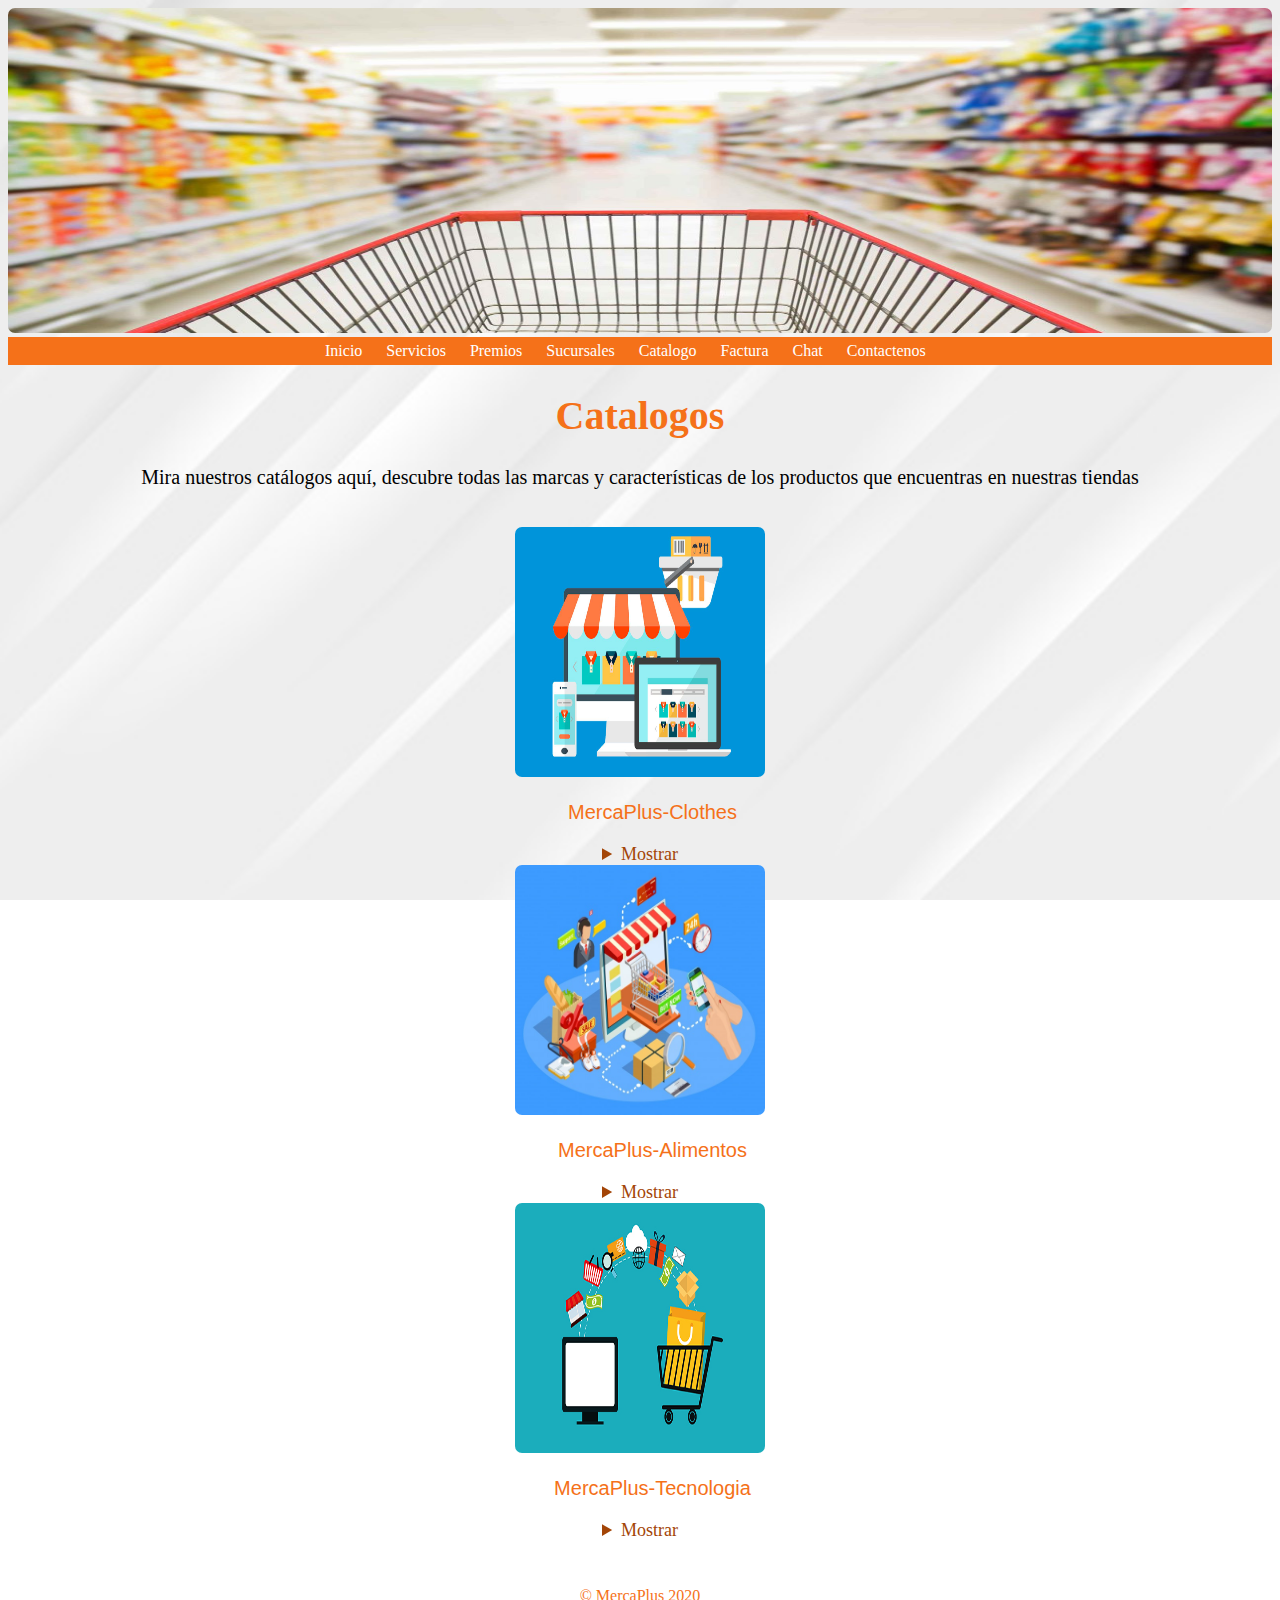
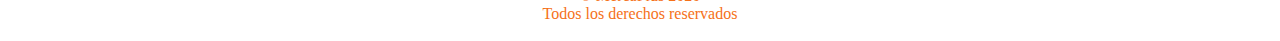
==== html/catalogo.html @ 4aeca92e "Add files via upload" ====
<!DOCTYPE html>
<html lang="en">

<head>
    <link rel="stylesheet" href="../css/catalogo_styles.css">
    <meta charset="UTF-8">
    <meta name="viewport" content="width=device-width, initial-scale=1.0">
    <title>Catalogo</title>
    <link rel="icon" type="image/PNG" href="../img/ico.PNG">
</head>

<body>
    <div class="encabezado"><img src="../img/enc.jpg" alt="MercaPlus"></div>
    <nav>
        <ul class="menu">
            <li class="item"><a href="../index.html">Inicio</a></li>
            <li class="item"><a href="servicios.html">Servicios</a></li>
            <li class="item"><a href="premios.html">Premios</a></li>
            <li class="item"><a href="sucursales.html">Sucursales</a></li>
            <li class="item"><a href="catalogo.html">Catalogo</a></li>
            <li class="item"><a href="factura.html">Factura</a></li>
            <li class="item"><a href="chat.html">Chat</a></li>
            <li class="item"><a href="contactenos.html">Contactenos</a></li>
        </ul>
    </nav>

    <h1>Catalogos</h1>
    <p class="up">Mira nuestros catálogos aquí, descubre todas las marcas y características de los productos que
        encuentras en nuestras tiendas</p><br>
    <div class="format">
        <div class="ca">
            <img src="../img/1.jpg" width="250px" height="250px" alt="">
            <p class="d">MercaPlus-Clothes</p>
            <details>
                <summary>Mostrar</summary>
                <center>
                    <table>
                        <tr>
                            <td> <img src="../img/1a.jpg" width="200px" height="300px" alt=""></td>
                            <td> <img src="../img/1b.jpg" width="200px" height="300px" alt=""></td>
                            <td> <img src="../img/1c.jpg" width="200px" height="300px" alt=""></td>
                            <td> <img src="../img/1d.jpg" width="200px" height="300px" alt=""></td>
                        </tr>
                        <tr>
                            <td>
                                <p class="desc">Camiseta Polo Blanca Nike</p><br>
                                <p class="desc">$ 122.900</p>
                            </td>
                            <td>
                                <p class="desc">Camiseta Rosado-Rojo</p><br>
                                <p class="desc">$ 89.900</p>
                            </td>
                            <td>
                                <p class="desc">Camiseta Esqueleto Negro-Beige </p><br>
                                <p class="desc">$ 99.900</p>
                            </td>
                            <td>
                                <p class="desc">Camiseta Blanco Nike Sleeve Running</p><br>
                                <p class="desc">$ 85.000</p>
                            </td>
                        </tr>
                    </table>
                </center>
            </details>
        </div>

        <div class="ca">
            <img src="../img/2.jpg" width="250px" height="250px" alt="">
            <p class="d">MercaPlus-Alimentos</p>
            <details>
                <summary>Mostrar</summary>
                <center>
                    <table>
                        <tr>
                            <td> <img src="../img/2a.jpg" width="200px" height="300px" alt=""></td>
                            <td> <img src="../img/2b.jpg" width="200px" height="300px" alt=""></td>
                            <td> <img src="../img/2c.jpg" width="200px" height="300px" alt=""></td>
                            <td> <img src="../img/2d.jpg" width="200px" height="300px" alt=""></td>
                        </tr>
                        <tr>
                            <td>
                                <p class="desc">Leche Deslactosada</p><br>
                                <p class="desc">$17.990</p>
                            </td>
                            <td>
                                <p class="desc">Harina PAN </p><br>
                                <p class="desc">$3.490</p>
                            </td>
                            <td>
                                <p class="desc">zanahoria x 500 g</p><br>
                                <p class="desc">$2.024</p>
                            </td>
                            <td>
                                <p class="desc"> Chorizo Antioqueño</p><br>
                                <p class="desc">$16.784</p>
                            </td>
                        </tr>
                    </table>
                </center>
            </details>
        </div>
        <div class="ca">
            <img src="../img/3.png" width="250px" height="250px" alt="">
            <p class="d">MercaPlus-Tecnologia</p>
            <details>
                <summary>Mostrar</summary>
                <center>
                    <table>
                        <tr>
                            <td> <img src="../img/3a.jpg" width="200px" height="300px" alt=""></td>
                            <td> <img src="../img/3b.jpg" width="200px" height="300px" alt=""></td>
                            <td> <img src="../img/3c.jpg" width="200px" height="300px" alt=""></td>
                            <td> <img src="../img/3d.jpg" width="200px" height="300px" alt=""></td>
                        </tr>
                        <tr>
                            <td>
                                <p class="desc">Tablet Lenovo</p><br>
                                <p class="desc">$1.079.900</p>
                            </td>
                            <td>
                                <p class="desc">Portátil Lenovo</p><br>
                                <p class="desc">$3.429.900</p>
                            </td>
                            <td>
                                <p class="desc">Cámara Canon</p><br>
                                <p class="desc">$999.900</p>
                            </td>
                            <td>
                                <p class="desc">iPhone 11 128gb</p><br>
                                <p class="desc">$3.599.999</p>
                            </td>
                        </tr>
                    </table>
                </center>
            </details>
        </div>
    </div>
    <br><br>
    <footer>© MercaPlus 2020 <br>
        Todos los derechos reservados</footer>


</body>

</html>
---- css/catalogo_styles.css ----
body{
   background: url(../img/fondo.jpg) no-repeat center fixed;
   -webkit-background-size: cover;
   -moz-background-size: cover;
   -o-background-size: cover;
   background-size: cover;
}
  .encabezado img{
    text-align: center;
    width: 100%;
    height: 325px;
    }
    
  
    h1{
        text-align: center;
        color: rgb(245, 113, 25);
        font-size: 40px;
    }
    
  p.up{
      text-align: center;
      font-size: 20px;
  }
  
    ul {
        list-style-type: none;
        margin: 0px;
        padding: 0px;
        overflow: hidden;
    }
    
    a {
        text-decoration: none; /* este le coloca a las etiquetas a del html una decoracion null */
    }
    
    nav {
        padding: 5px;
        background: rgb(245, 113, 25);
    }
      
      .menu {
      background-color:rgb(245, 113, 25);
      max-width: 650px; /* ancho maximo de 650px y no sobre pasa eso */
     margin: auto; /* margen automatico de acuerdo el ancho que le pongas de maximo */
      
     }
     .menu a:hover{
      background: rgb(250, 227, 146);/* se presenta cuando el usuario coloca el puntero sobre algun elemento*/
      padding: 5px;
      border-radius: 3px;
  
    }
  
    .menu li {
      display: inline;
      
   }
    .menu li a{
      color:white;
      text-align: left; 
    }
    
    .item {
      display: inline-block; /* Esto es para ponerlo en linea, en un solo bloque */
      text-align: center;
      padding: 10px; /* Relleno a los 4 lados de los LI */
   }

   img{
       border-radius: 7px;
   }

   p.d{
       font-family: 'Lucida Sans', 'Lucida Sans Regular', 'Lucida Grande', 'Lucida Sans Unicode', Geneva, Verdana, sans-serif;
       color:  rgb(245, 113, 25);
       font-size: 20px;
       padding-left: 25px;
   }

    p.desc{
        text-align: center;
    } 

  .ca{
      text-align: center;
  }

    summary{
        text-align: center;
        color: rgb(163, 69, 7);
        font-size: 18px;
        cursor: pointer;
    }

    
   footer{
    text-align: center;
    background: white;
    color: rgb(245, 113, 25);
    padding: 10px;
  }
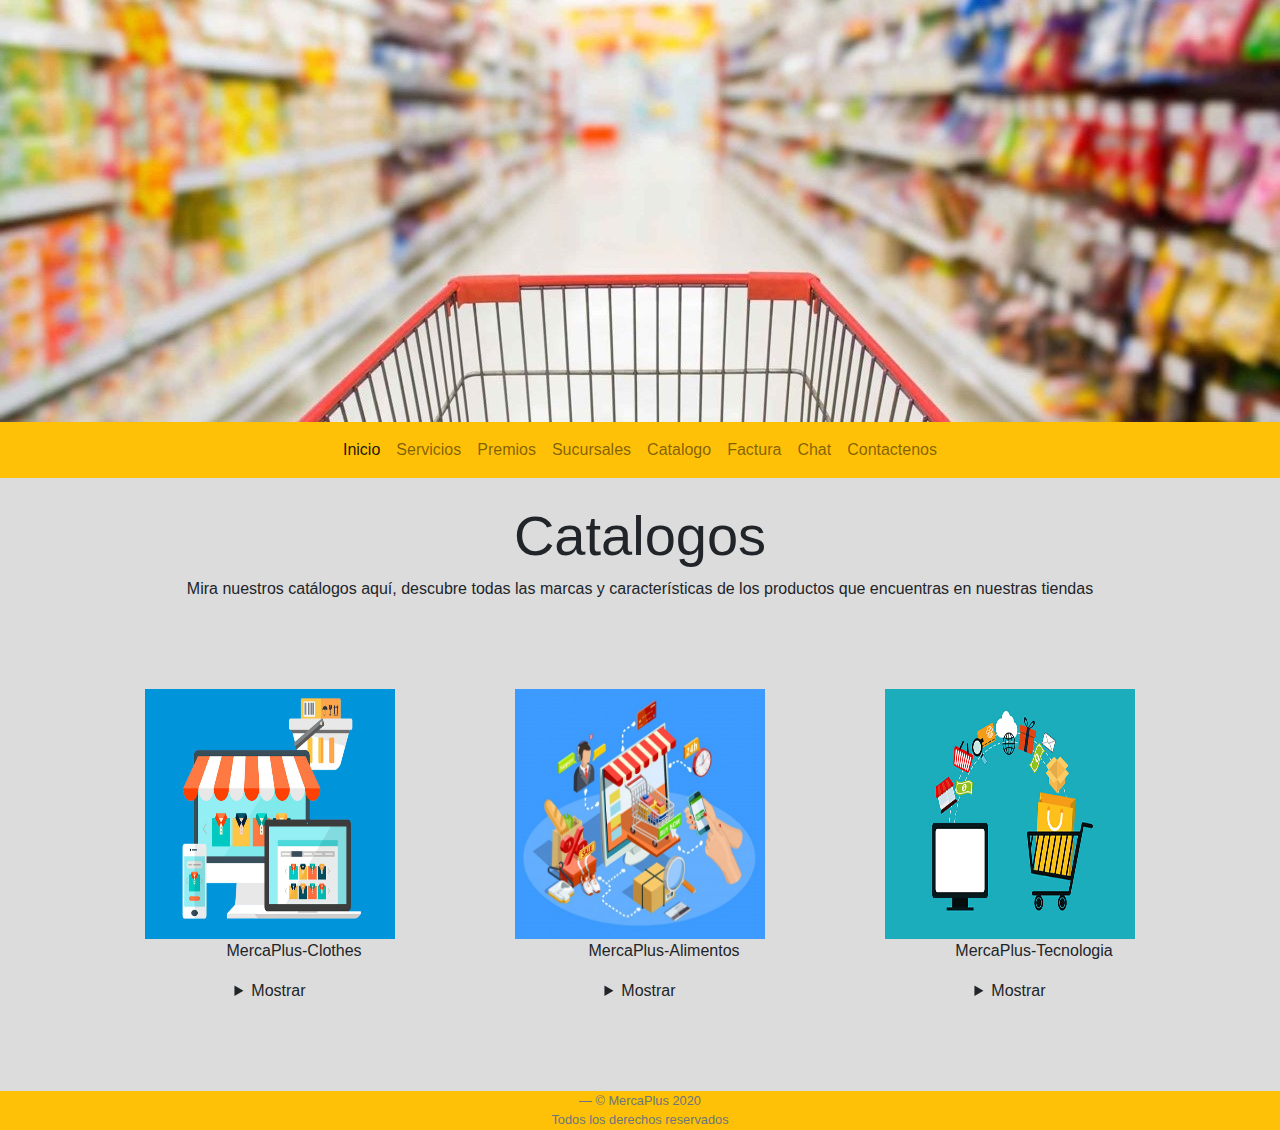
==== commit c6bdaaca: "Add files via upload" ====
--- a/html/catalogo.html
+++ b/html/catalogo.html
@@ -2,143 +2,227 @@
 <html lang="en">
 
 <head>
-    <link rel="stylesheet" href="../css/catalogo_styles.css">
+    <link rel="stylesheet" href="../css/bootstrap.css">
     <meta charset="UTF-8">
     <meta name="viewport" content="width=device-width, initial-scale=1.0">
     <title>Catalogo</title>
     <link rel="icon" type="image/PNG" href="../img/ico.PNG">
 </head>
 
-<body>
-    <div class="encabezado"><img src="../img/enc.jpg" alt="MercaPlus"></div>
-    <nav>
-        <ul class="menu">
-            <li class="item"><a href="../index.html">Inicio</a></li>
-            <li class="item"><a href="servicios.html">Servicios</a></li>
-            <li class="item"><a href="premios.html">Premios</a></li>
-            <li class="item"><a href="sucursales.html">Sucursales</a></li>
-            <li class="item"><a href="catalogo.html">Catalogo</a></li>
-            <li class="item"><a href="factura.html">Factura</a></li>
-            <li class="item"><a href="chat.html">Chat</a></li>
-            <li class="item"><a href="contactenos.html">Contactenos</a></li>
-        </ul>
+<body style="background: gainsboro">
+    <div><img src="../img/enc.jpg" alt="MercaPlus" width="100%" height="100%"></div>
+
+    <nav class="navbar navbar-expand-lg navbar-light bg-warning nav-justified">
+        <button class="navbar-toggler navbar-toggler-right" type="button" data-toggle="collapse"
+            data-target="#navbarTogglerDemo02" aria-controls="navbarTogglerDemo02" aria-expanded="false"
+            aria-label="Toggle navigation">
+            <span class="navbar-toggler-icon"></span>
+        </button>
+
+        <div class="collapse navbar-collapse justify-content-center" id="navbarTogglerDemo02">
+            <ul class="navbar-nav mt-2 mt-md-0">
+                <li class="nav-item active">
+                    <a class="nav-link" href="../index.html">Inicio<span class="sr-only">(current)</span></a>
+                </li>
+                <li class="nav-item">
+                    <a class="nav-link" href="servicios.html">Servicios</a>
+                </li>
+                <li class="nav-item">
+                    <a class="nav-link" href="premios.html">Premios</a>
+                </li>
+                <li class="nav-item">
+                    <a class="nav-link" href="sucursales.html">Sucursales</a>
+                </li>
+                <li class="nav-item">
+                    <a class="nav-link" href="catalogo.html">Catalogo</a>
+                </li>
+                <li class="nav-item">
+                    <a class="nav-link" href="factura.html">Factura</a>
+                </li>
+                <li class="nav-item">
+                    <a class="nav-link" href="chat.html">Chat</a>
+                </li>
+                <li class="nav-item">
+                    <a class="nav-link" href="contactenos.html">Contactenos</a>
+                </li>
+            </ul>
+        </div>
     </nav>
 
-    <h1>Catalogos</h1>
-    <p class="up">Mira nuestros catálogos aquí, descubre todas las marcas y características de los productos que
+    <h1 class="display-4 mt-4 text-center">Catalogos</h1>
+
+    <p class="text-center">Mira nuestros catálogos aquí, descubre todas las marcas y características de los productos que
         encuentras en nuestras tiendas</p><br>
-    <div class="format">
-        <div class="ca">
-            <img src="../img/1.jpg" width="250px" height="250px" alt="">
-            <p class="d">MercaPlus-Clothes</p>
-            <details>
-                <summary>Mostrar</summary>
-                <center>
-                    <table>
-                        <tr>
-                            <td> <img src="../img/1a.jpg" width="200px" height="300px" alt=""></td>
-                            <td> <img src="../img/1b.jpg" width="200px" height="300px" alt=""></td>
-                            <td> <img src="../img/1c.jpg" width="200px" height="300px" alt=""></td>
-                            <td> <img src="../img/1d.jpg" width="200px" height="300px" alt=""></td>
-                        </tr>
-                        <tr>
-                            <td>
-                                <p class="desc">Camiseta Polo Blanca Nike</p><br>
-                                <p class="desc">$ 122.900</p>
-                            </td>
-                            <td>
-                                <p class="desc">Camiseta Rosado-Rojo</p><br>
-                                <p class="desc">$ 89.900</p>
-                            </td>
-                            <td>
-                                <p class="desc">Camiseta Esqueleto Negro-Beige </p><br>
-                                <p class="desc">$ 99.900</p>
-                            </td>
-                            <td>
-                                <p class="desc">Camiseta Blanco Nike Sleeve Running</p><br>
-                                <p class="desc">$ 85.000</p>
-                            </td>
-                        </tr>
-                    </table>
-                </center>
-            </details>
-        </div>
-
-        <div class="ca">
-            <img src="../img/2.jpg" width="250px" height="250px" alt="">
-            <p class="d">MercaPlus-Alimentos</p>
-            <details>
-                <summary>Mostrar</summary>
-                <center>
-                    <table>
-                        <tr>
-                            <td> <img src="../img/2a.jpg" width="200px" height="300px" alt=""></td>
-                            <td> <img src="../img/2b.jpg" width="200px" height="300px" alt=""></td>
-                            <td> <img src="../img/2c.jpg" width="200px" height="300px" alt=""></td>
-                            <td> <img src="../img/2d.jpg" width="200px" height="300px" alt=""></td>
-                        </tr>
-                        <tr>
-                            <td>
-                                <p class="desc">Leche Deslactosada</p><br>
-                                <p class="desc">$17.990</p>
-                            </td>
-                            <td>
-                                <p class="desc">Harina PAN </p><br>
-                                <p class="desc">$3.490</p>
-                            </td>
-                            <td>
-                                <p class="desc">zanahoria x 500 g</p><br>
-                                <p class="desc">$2.024</p>
-                            </td>
-                            <td>
-                                <p class="desc"> Chorizo Antioqueño</p><br>
-                                <p class="desc">$16.784</p>
-                            </td>
-                        </tr>
-                    </table>
-                </center>
-            </details>
-        </div>
-        <div class="ca">
-            <img src="../img/3.png" width="250px" height="250px" alt="">
-            <p class="d">MercaPlus-Tecnologia</p>
-            <details>
-                <summary>Mostrar</summary>
-                <center>
-                    <table>
-                        <tr>
-                            <td> <img src="../img/3a.jpg" width="200px" height="300px" alt=""></td>
-                            <td> <img src="../img/3b.jpg" width="200px" height="300px" alt=""></td>
-                            <td> <img src="../img/3c.jpg" width="200px" height="300px" alt=""></td>
-                            <td> <img src="../img/3d.jpg" width="200px" height="300px" alt=""></td>
-                        </tr>
-                        <tr>
-                            <td>
-                                <p class="desc">Tablet Lenovo</p><br>
-                                <p class="desc">$1.079.900</p>
-                            </td>
-                            <td>
-                                <p class="desc">Portátil Lenovo</p><br>
-                                <p class="desc">$3.429.900</p>
-                            </td>
-                            <td>
-                                <p class="desc">Cámara Canon</p><br>
-                                <p class="desc">$999.900</p>
-                            </td>
-                            <td>
-                                <p class="desc">iPhone 11 128gb</p><br>
-                                <p class="desc">$3.599.999</p>
-                            </td>
-                        </tr>
-                    </table>
-                </center>
-            </details>
+        
+    <div class="container">
+        <div class="row no-gutters mt-5 ">
+            
+            <div class="col-12 col-lg-4 text-center">
+                <img src="../img/1.jpg" width="250px" height="250px" alt="">
+                <p class="ml-5">MercaPlus-Clothes</p>
+                <details>
+                    <summary class="mb-3">Mostrar</summary>
+                    <div class="container">
+                        <div class="card">
+                            <img class="card-img-top" src="../img/1a.jpg" alt="Card image cap">
+                            <div class="card-body">
+                              <h4 class="card-title">Camiseta Polo Blanca Nike</h4>
+                              <p class="card-text">
+                                $ 122.900
+                              </p>
+                              <a href="#!" class="btn btn-primary">Comprar</a>
+                            </div>
+                        </div>
+                        <div class="card">
+                            <img class="card-img-top" src="../img/1b.jpg" alt="Card image cap">
+                            <div class="card-body">
+                              <h4 class="card-title">Camiseta Rosado-Rojo</h4>
+                              <p class="card-text">
+                                $ 89.900
+                              </p>
+                              <a href="#!" class="btn btn-primary">Comprar</a>
+                            </div>
+                        </div>
+                        <div class="card">
+                            <img class="card-img-top" src="../img/1c.jpg" alt="Card image cap">
+                            <div class="card-body">
+                              <h4 class="card-title">Camiseta Esqueleto Negro-Beige</h4>
+                              <p class="card-text">
+                                $ 99.900
+                              </p>
+                              <a href="#!" class="btn btn-primary">Comprar</a>
+                            </div>
+                          </div>
+                          <div class="card">
+                            <img class="card-img-top" src="../img/1d.jpg" alt="Card image cap">
+                            <div class="card-body">
+                              <h4 class="card-title">Camiseta Blanco Nike Sleeve Running</h4>
+                              <p class="card-text">
+                                $ 85.000
+                              </p>
+                              <a href="#!" class="btn btn-primary">Comprar</a>
+                            </div>
+                          </div>                  
+                    </div>    
+                 
+                </details>
+            </div>
+            
+            <div class="col-12 col-lg-4 text-center">
+                <img src="../img/2.jpg" width="250px" height="250px" alt="">
+                <p class="ml-5">MercaPlus-Alimentos</p>
+                <details>
+                    <summary class="mb-3">Mostrar</summary>
+                    <div class="container">
+                        <div class="card">
+                            <img class="card-img-top" src="../img/2a.jpg" alt="Card image cap">
+                            <div class="card-body">
+                              <h4 class="card-title">Leche Deslactosada</h4>
+                              <p class="card-text">
+                                $17.990
+                              </p>
+                              <a href="#!" class="btn btn-primary">Comprar</a>
+                            </div>
+                        </div>
+                        <div class="card">
+                            <img class="card-img-top" src="../img/2b.jpg" alt="Card image cap">
+                            <div class="card-body">
+                              <h4 class="card-title">Harina PAN</h4>
+                              <p class="card-text">
+                                $3.490
+                              </p>
+                              <a href="#!" class="btn btn-primary">Comprar</a>
+                            </div>
+                        </div>
+                        <div class="card">
+                            <img class="card-img-top" src="../img/2c.jpg" alt="Card image cap">
+                            <div class="card-body">
+                              <h4 class="card-title">zanahoria x 500 gr</h4>
+                              <p class="card-text">
+                                $2.024
+                              </p>
+                              <a href="#!" class="btn btn-primary">Comprar</a>
+                            </div>
+                          </div>
+                          <div class="card">
+                            <img class="card-img-top" src="../img/2d.jpg" alt="Card image cap">
+                            <div class="card-body">
+                              <h4 class="card-title">Chorizo Antioqueño</h4>
+                              <p class="card-text">
+                                $16.784
+                              </p>
+                              <a href="#!" class="btn btn-primary">Comprar</a>
+                            </div>
+                          </div>                  
+                    </div>   
+    
+                </details>
+            </div>
+           
+            <div class="col-12 col-lg-4 text-center">
+                <img src="../img/3.png" width="250px" height="250px" alt="">
+                <p class="ml-5">MercaPlus-Tecnologia</p>
+                <details>
+                    <summary class="mb-3">Mostrar</summary>
+                    <div class="container">
+                        <div class="card">
+                            <img class="card-img-top" src="../img/3a.jpg" alt="Card image cap">
+                            <div class="card-body">
+                              <h4 class="card-title">Tablet Lenovo</h4>
+                              <p class="card-text">
+                                $1.079.900
+                              </p>
+                              <a href="#!" class="btn btn-primary">Comprar</a>
+                            </div>
+                        </div>
+                        <div class="card">
+                            <img class="card-img-top" src="../img/3b.jpg" alt="Card image cap">
+                            <div class="card-body">
+                              <h4 class="card-title">Portátil Lenovo</h4>
+                              <p class="card-text">
+                                $3.429.900
+                              </p>
+                              <a href="#!" class="btn btn-primary">Comprar</a>
+                            </div>
+                        </div>
+                        <div class="card">
+                            <img class="card-img-top" src="../img/3c.jpg" alt="Card image cap">
+                            <div class="card-body">
+                              <h4 class="card-title">Cámara Canon</h4>
+                              <p class="card-text">
+                                $999.900
+                              </p>
+                              <a href="#!" class="btn btn-primary">Comprar</a>
+                            </div>
+                          </div>
+                          <div class="card">
+                            <img class="card-img-top" src="../img/3d.jpg" alt="Card image cap">
+                            <div class="card-body">
+                              <h4 class="card-title">iPhone 11 128gb</h4>
+                              <p class="card-text">
+                                $3.599.999
+                              </p>
+                              <a href="#!" class="btn btn-primary">Comprar</a>
+                            </div>
+                          </div>                  
+                    </div> 
+                        
+                </details>
+            </div>
         </div>
     </div>
+
+
+   
     <br><br>
-    <footer>© MercaPlus 2020 <br>
+    <footer class="blockquote-footer bg-warning text-center mt-4">© MercaPlus 2020 <br>
         Todos los derechos reservados</footer>
 
+    
+    <script src="../js/bootstrap.min.js"></script>
+    <script src="../js/jquery.1.11.1.js"></script>
+    <script src="../js/jquery-1.11.2.min.js"></script>
+    <script src="../js/bootstrap.min.js"></script>
 
 </body>
 
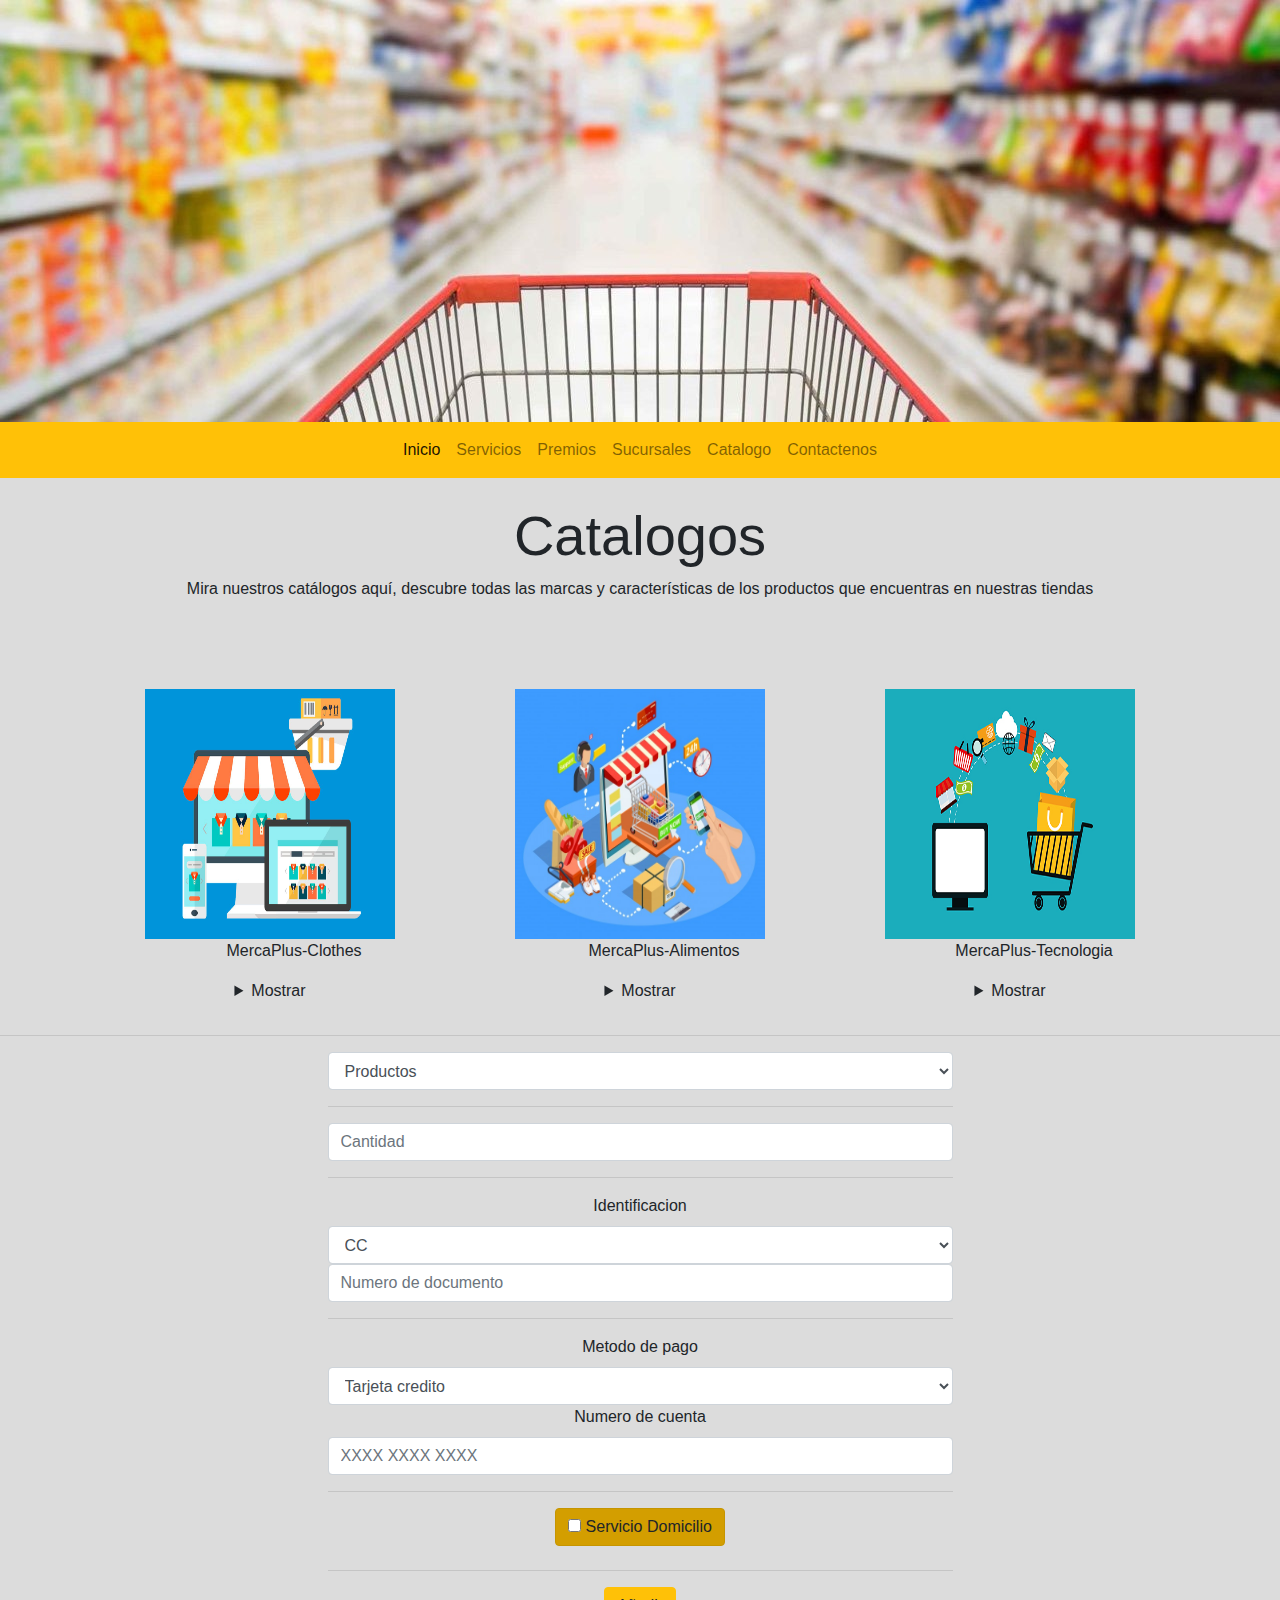
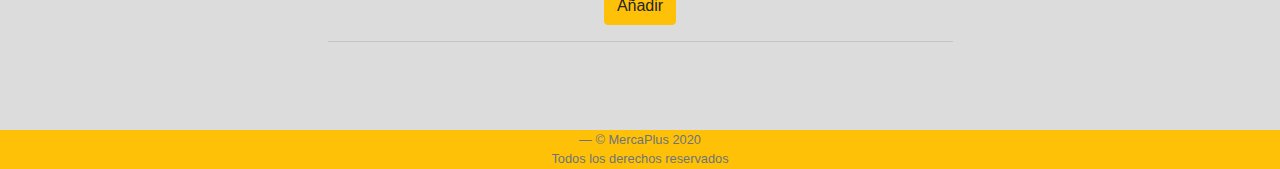
==== commit 4589ddbb: "Add files via upload" ====
--- a/html/catalogo.html
+++ b/html/catalogo.html
@@ -10,7 +10,7 @@
 </head>
 
 <body style="background: gainsboro">
-    <div><img src="../img/enc.jpg" alt="MercaPlus" width="100%" height="100%"></div>
+  <div class="d-none d-sm-none d-md-block"><img src="../img/enc.jpg" alt="MercaPlus" width="100%" height="100%"></div>
 
     <nav class="navbar navbar-expand-lg navbar-light bg-warning nav-justified">
         <button class="navbar-toggler navbar-toggler-right" type="button" data-toggle="collapse"
@@ -35,12 +35,6 @@
                 </li>
                 <li class="nav-item">
                     <a class="nav-link" href="catalogo.html">Catalogo</a>
-                </li>
-                <li class="nav-item">
-                    <a class="nav-link" href="factura.html">Factura</a>
-                </li>
-                <li class="nav-item">
-                    <a class="nav-link" href="chat.html">Chat</a>
                 </li>
                 <li class="nav-item">
                     <a class="nav-link" href="contactenos.html">Contactenos</a>
@@ -211,14 +205,87 @@
             </div>
         </div>
     </div>
-
+    <hr>
+    <div class="row d-flex justify-content-center text-center">
+      <form class="col-6" id="form">
+          
+              <div class="form-group-row">
+                  <select id="producto" class="form-control" class="col-lg-">
+                      <option value="">Productos</option>
+                      <option value="Harina PAN">Harina PAN</option>
+                      <option value="Chorizo Antioqueño">Chorizo Antioqueño</option>
+                      <option value="Tablet Lenovo">Tablet Lenovo</option>
+                      <option value="Cámara Canon">Cámara Canon</option>
+                  </select>
+              </div>
+              <hr>
+              <div class="form-group-row">
+                  <input id="unidades" type="number" placeholder="Cantidad" class="form-control">
+
+              </div>
+              <hr>
+              
+              <div class="form-group-row">
+                  <label class="col">Identificacion</label>
+                  <select id="id" class="form-control">
+                      <option value="Cedula de ciudadania">CC</option>
+                      <option value="Cedula extranjera">CE</option>
+                  </select>
+                  <input id="documento" type="number" placeholder="Numero de documento" class="form-control">
+
+              </div>
+              <hr>
+              <div class="form-group-row">
+                  <label class="col">Metodo de pago</label>
+                  <select id="modo" class="form-control">
+                      <option value="Tarjeta credito">Tarjeta credito</option>
+                      <option value="Tarjeta debito">Tarjeta debito</option>
+                  </select>
+
+              </div>
+              <div class="form-group-row">
+                  <label for="" class="col">Numero de cuenta</label>
+                  <input id="num" type="text" placeholder="XXXX XXXX XXXX" class="form-control">
+              </div>
+              <hr>
+              <div class="form-group-row ">
+                <label class="btn btn-warning active">
+                  <input type="checkbox" id="myCheck" onclick="myFunction()"> Servicio Domicilio
+                </label>
+              </div>
+              <hr>
+              <div class="form-group-row">
+                  <button type="submit" class="btn btn-warning" >Añadir</button>
+
+              </div>
+              <hr>
+              <div class="form-group-row d-flex justify-content-center text-center">
+                  <div id="show">
+                      <table id="mostrar" class="table table-bordered" >
+                          <thead>
+                              <th># Identificacion</th>
+                              <th>Producto</th>
+                              <th>Cantidad</th>
+                              <th>Pago</th>
+                              <th>Precio total</th>
+                          </thead>
+                          <tbody>
+
+                          </tbody>
+                      </table>
+                  </div>
+              </div>
+          
+      </form>
+      
+  </div>
 
    
     <br><br>
     <footer class="blockquote-footer bg-warning text-center mt-4">© MercaPlus 2020 <br>
         Todos los derechos reservados</footer>
 
-    
+    <script src="../js/catalogo.js"></script>
     <script src="../js/bootstrap.min.js"></script>
     <script src="../js/jquery.1.11.1.js"></script>
     <script src="../js/jquery-1.11.2.min.js"></script>
